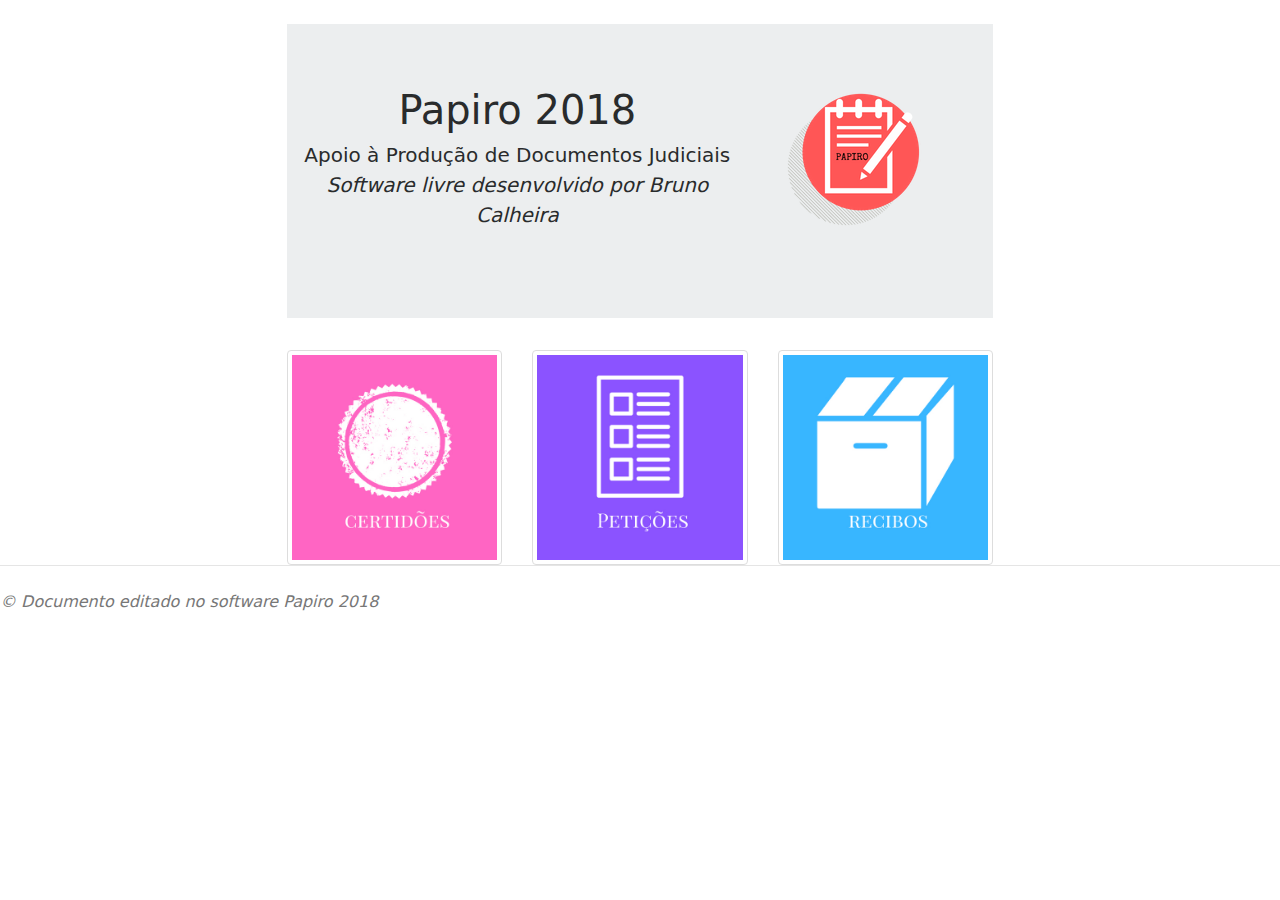
==== index.html @ 3ce3449c "Versão Inicial" ====
<!DOCTYPE html>
<html lang="pt-BR">
<head>
  <meta charset="utf-8">
  <meta name="viewport" content="width=device-width, initial-scale=1, shrink-to-fit=no">
  <meta name="description" content="">
  <meta name="author" content="">
  <link rel="icon" href="../../favicon.ico">

  <title>Papiro 2018</title>

  <!-- Bootstrap core CSS -->
  <link href="css/bootstrap.min.css" rel="stylesheet">

  <!-- Custom styles for this template -->
  <link href="css/narrow-jumbotron.css" rel="stylesheet">
  <link rel="stylesheet" href="css/xandocs.css" type="text/css" />
</head>

<body>

  <div class="container">
    <div class="jumbotron jumbotron-fluid">
      <div class="row">
        <div class="col-8">
          <h1>Papiro 2018</h1>
          <p class="lead">Apoio à Produção de Documentos Judiciais<br>
            <em>Software livre desenvolvido por Bruno Calheira<em>
            </p>
          </div>
          <div class="col-4"><p class="text-center"><a href="index.html">
            <img src="img/papiro.png"></img></a></p></div>
        </div>
      </div>
    </div>
    <!-- Documento -->
    <div class="container">
      <div class="row">
        <div class="col-sm">
          <a href="certidoes.html">
          <img src="img/certidoes.jpg" alt="certidoes" class="img-thumbnail">
          </a>
        </div>
        <div class="col-sm">
          <a href="peticao.html">
          <img src="img/peticoes.jpg" alt="certidoes" class="img-thumbnail">
        </a>
        </div>
        <div class="col-sm">
          <a href="#">
          <img src="img/recibos.jpg" alt="certidoes" class="img-thumbnail">
          </a>
        </div>
      </div>
    </div>

      <footer class="footer">
        <p id="fim">&copy; Documento editado no software Papiro 2018</p>
      </footer>


    </div> <!-- /container -->

    <!-- Bootstrap core JavaScript
    ================================================== -->
    <!-- Placed at the end of the document so the pages load faster -->
    <script type="text/javascript" src="js/jquery-3.2.1.min.js"></script>
    <script type="text/javascript" src="js/popper.min.js"></script>
    <script type="text/javascript" src="js/bootstrap.min.js"></script>


    <!-- IE10 viewport hack for Surface/desktop Windows 8 bug -->
    <script src="../../assets/js/ie10-viewport-bug-workaround.js"></script>
    <!-- Funcoes do Documento
    ================================================== -->
  </body>
  </html>
---- css/narrow-jumbotron.css ----
/* Space out content a bit */
body {
  padding-top: 1.5rem;
  padding-bottom: 1.5rem;
}

/* Everything but the jumbotron gets side spacing for mobile first views */
.header,
.marketing,
.footer {
  padding-right: 1rem;
  padding-left: 1rem;
}

/* Custom page header */
.header {
  padding-bottom: 1rem;
  border-bottom: .05rem solid #e5e5e5;
}
/* Make the masthead heading the same height as the navigation */
.header h3 {
  margin-top: 0;
  margin-bottom: 0;
  line-height: 3rem;
}

/* Custom page footer */
.footer {
  padding-top: 1.5rem;
  color: #777;
  border-top: .05rem solid #e5e5e5;
}

/* Customize container */
@media (min-width: 48em) {
  .container {
    max-width: 46rem;
  }
}
.container-narrow > hr {
  margin: 2rem 0;
}

/* Main marketing message and sign up button */
.jumbotron {
  text-align: center;
  border-bottom: .05rem solid #e5e5e5;
}
.jumbotron .btn {
  padding: .75rem 1.5rem;
  font-size: 1.5rem;
}

/* Supporting marketing content */
.marketing {
  margin: 3rem 0;
}
.marketing p + h4 {
  margin-top: 1.5rem;
}

/* Responsive: Portrait tablets and up */
@media screen and (min-width: 48em) {
  /* Remove the padding we set earlier */
  .header,
  .marketing,
  .footer {
    padding-right: 0;
    padding-left: 0;
  }
  /* Space out the masthead */
  .header {
    margin-bottom: 2rem;
  }
  /* Remove the bottom border on the jumbotron for visual effect */
  .jumbotron {
    border-bottom: 0;
  }
}
---- css/xandocs.css ----
@media (min-width: 576px)
.container {
    width: 800px;
    max-width: 100%;
}

@media print
{
    .noprint {display:none;}
    .container {
        width: 960px;
        max-width: 100%;
    }
    .footer {
    padding-top: 1.5rem;
    margin-top: 15.5rem;
    color: #777;
    border-top: 0.05rem solid #E5E5E5;
    font-size: 8px;
    }
    
    .col-print-1 {width:8%;  float:left;}
    .col-print-2 {width:16%; float:left;}
    .col-print-3 {width:25%; float:left;}
    .col-print-4 {width:33%; float:left;}
    .col-print-5 {width:42%; float:left;}
    .col-print-6 {width:50%; float:left;}
    .col-print-7 {width:58%; float:left;}
    .col-print-8 {width:66%; float:left;}
    .col-print-9 {width:75%; float:left;}
    .col-print-10{width:83%; float:left;}
    .col-print-11{width:92%; float:left;}
    .col-print-12{width:100%; float:left;}
}


.nav-pills .nav-item.show .nav-link, .nav-pills .nav-link.active {
    color: #fff;
    cursor: default;
    background-color: #d9534f;
}

a {
    color: #d9534f;
    text-decoration: none;
}

.h2, h2 {
    font-size: 2rem;
    margin: 2.5rem;
}

#manuscrito {
    line-height: 30px;
}

#pedido {
    font-weight: bold;
}
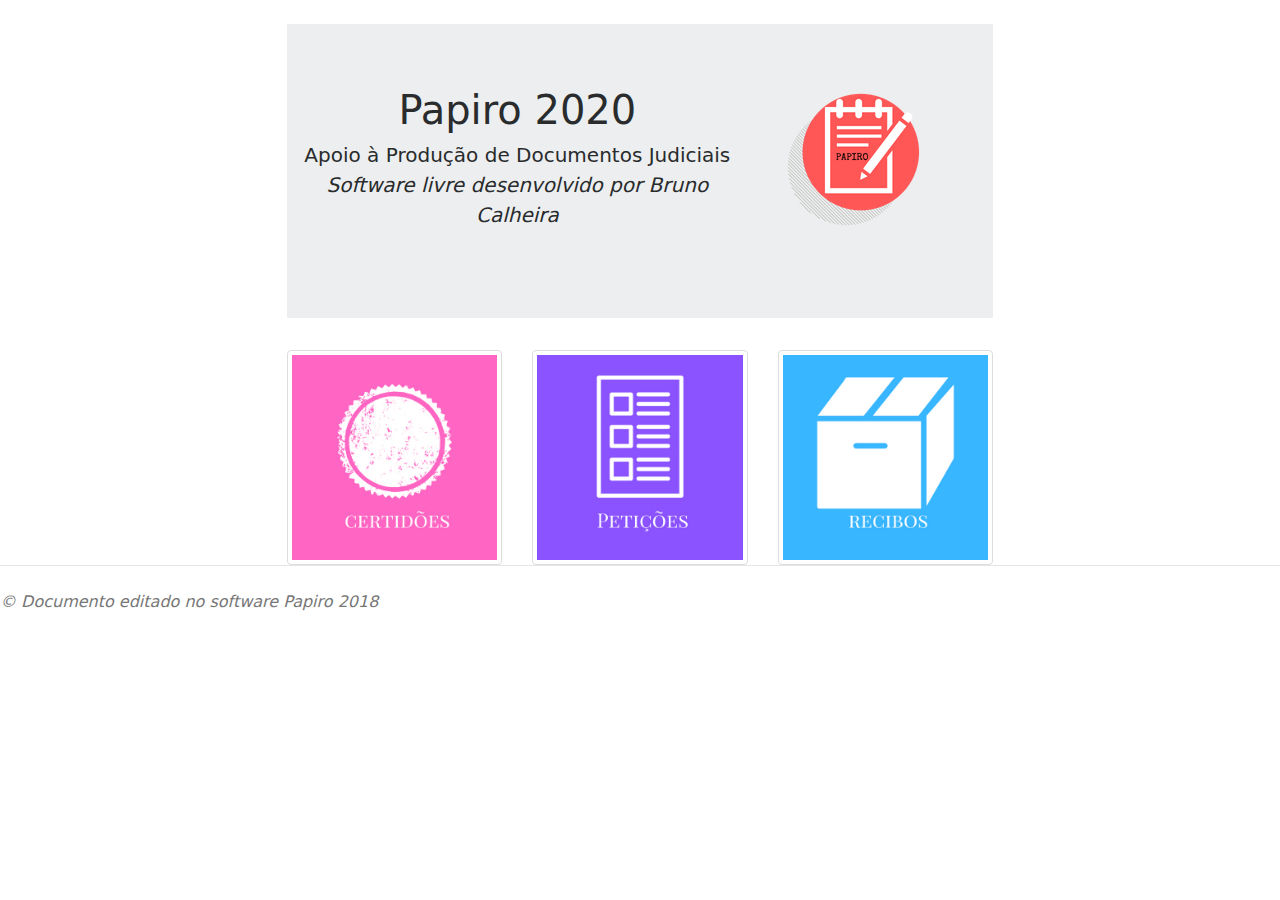
==== commit ffcb7780: "Atualiza Versao" ====
--- a/index.html
+++ b/index.html
@@ -7,7 +7,7 @@
   <meta name="author" content="">
   <link rel="icon" href="../../favicon.ico">
 
-  <title>Papiro 2018</title>
+  <title>Papiro 2020</title>
 
   <!-- Bootstrap core CSS -->
   <link href="css/bootstrap.min.css" rel="stylesheet">
@@ -23,7 +23,7 @@
     <div class="jumbotron jumbotron-fluid">
       <div class="row">
         <div class="col-8">
-          <h1>Papiro 2018</h1>
+          <h1>Papiro 2020</h1>
           <p class="lead">Apoio à Produção de Documentos Judiciais<br>
             <em>Software livre desenvolvido por Bruno Calheira<em>
             </p>
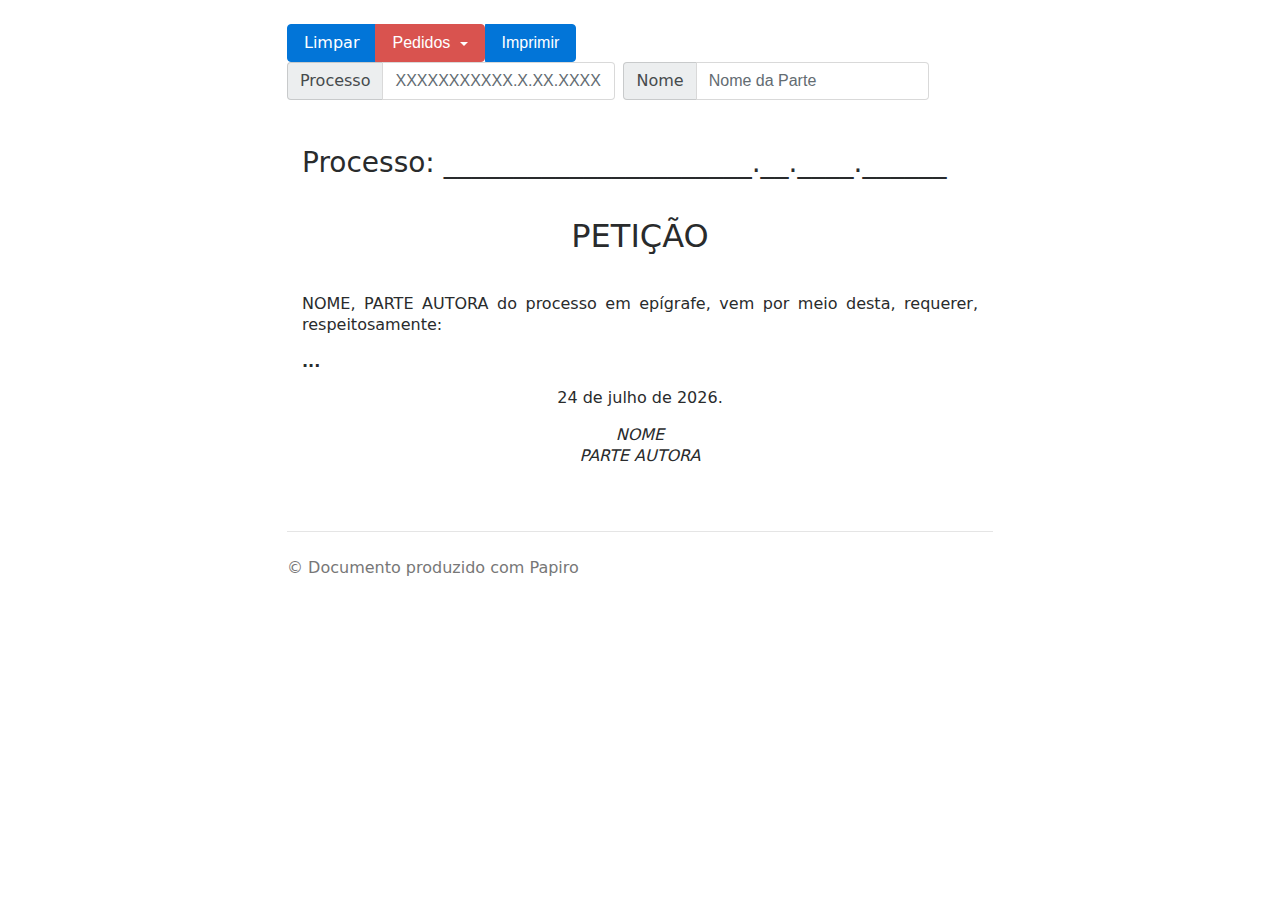
==== commit f83ec2b5: "atualiza 2024" ====
--- a/index.html
+++ b/index.html
@@ -7,7 +7,7 @@
   <meta name="author" content="">
   <link rel="icon" href="../../favicon.ico">
 
-  <title>Papiro 2020</title>
+  <title>Papiro</title>
 
   <!-- Bootstrap core CSS -->
   <link href="css/bootstrap.min.css" rel="stylesheet">
@@ -15,47 +15,83 @@
   <!-- Custom styles for this template -->
   <link href="css/narrow-jumbotron.css" rel="stylesheet">
   <link rel="stylesheet" href="css/xandocs.css" type="text/css" />
+  <script language=javascript type="text/javascript">
+  monName = new Array ("janeiro", "fevereiro", "março", "abril", "maio", "junho","julho", "agosto", "setembro","outubro", "novembro", "dezembro");
+  now = new Date;
+  </script>
+  <script src='js/tinymce/js/tinymce/tinymce.min.js'></script>
+  <script>
+  tinymce.init({
+    selector: '.editavel',
+    inline:true
+  });
+  </script>
 </head>
 
 <body>
 
   <div class="container">
-    <div class="jumbotron jumbotron-fluid">
-      <div class="row">
-        <div class="col-8">
-          <h1>Papiro 2020</h1>
-          <p class="lead">Apoio à Produção de Documentos Judiciais<br>
-            <em>Software livre desenvolvido por Bruno Calheira<em>
-            </p>
-          </div>
-          <div class="col-4"><p class="text-center"><a href="index.html">
-            <img src="img/papiro.png"></img></a></p></div>
+
+    <!-- Formulário -->
+    <div class="noprint">
+      <!-- Example single danger button -->
+      <div class="btn-group">
+        <a class="btn btn-primary" href="index.html">Limpar</a>
+        <button type="button" class="btn btn-danger dropdown-toggle" data-toggle="dropdown" aria-haspopup="true" aria-expanded="false">
+          Pedidos
+        </button>
+
+        <div class="dropdown-menu">
+          <a id="alvara" class="dropdown-item" href="#">Alvará</a>
+          <a id="audienciai" class="dropdown-item" href="#">Audiência de Instrução</a>
+          <a id="endereco" class="dropdown-item" href="#">Atualizar Endereço</a>
+          <a id="certidao" class="dropdown-item" href="#">Certidão de Crédito</a>
+          <a id="contrarrazoes" class="dropdown-item" href="#">Contrarrazões</a>
+          <a id="execucao" class="dropdown-item" href="#">Execução - Bacenjud</a>
+          <a id="desarquivamento" class="dropdown-item" href="#">Desarquivamento</a>
+          <a id="desistencia" class="dropdown-item" href="#">Desistência</a>
+          <a id="isencao" class="dropdown-item" href="#">Isenção de Custas</a>
+          <a id="juntada" class="dropdown-item" href="#">Juntada de Documentos</a>
+          <a id="liminar" class="dropdown-item" href="#">Liminar</a>
+          <a id="prioridade" class="dropdown-item" href="#">Prioridade</a>
+          <a id="prosseguimento" class="dropdown-item" href="#">Prosseguimento</a>
+
+        </div>
+
+        <button id="bt_imprimir" type="submit" class="btn btn-primary">Imprimir</button>
+      </div>
+
+      <form class="form-inline">
+        <label class="sr-only" for="inlineFormInputGroup">Processo</label>
+        <div class="input-group mb-2 mr-sm-2 mb-sm-0">
+          <div class="input-group-addon">Processo</div>
+          <input id="inp_proc" type="text" class="form-control" id="inlineFormInputGroup" placeholder="XXXXXXXXXXX.X.XX.XXXX">
+        </div>
+
+        <label class="sr-only" for="inlineFormInputGroup">Nome</label>
+        <div class="input-group mb-3 mr-sm-3 mb-sm-0">
+          <div class="input-group-addon">Nome</div>
+          <input id="inp_nome" type="text" class="form-control" id="inlineFormInputGroup" placeholder="Nome da Parte">
+        </div>
+
+      </form>
+    </div>
+    <!-- Documento -->
+    <div class="row marketing">
+        <div class="col-lg-12 editavel">
+          <h3 id="processo">Processo: ______________________.__.____.______</h3>
+          <h2 id="titulo" class="text-center">PETIÇÃO</h2>
+          <p id="teor" class="text-justify">...</p>
+          <p id="pedido" class="text-justify">...</p>
+          <script language=javascript type="text/javascript">
+          document.write ("<p class=\"text-center\">" +  now.getDate () + " de " + monName [now.getMonth() ]   +  " de "  +     now.getFullYear () + ". </p>")
+          </script>
+          <p id="assinatura" class="text-center "></p>
         </div>
       </div>
-    </div>
-    <!-- Documento -->
-    <div class="container">
-      <div class="row">
-        <div class="col-sm">
-          <a href="certidoes.html">
-          <img src="img/certidoes.jpg" alt="certidoes" class="img-thumbnail">
-          </a>
-        </div>
-        <div class="col-sm">
-          <a href="peticao.html">
-          <img src="img/peticoes.jpg" alt="certidoes" class="img-thumbnail">
-        </a>
-        </div>
-        <div class="col-sm">
-          <a href="#">
-          <img src="img/recibos.jpg" alt="certidoes" class="img-thumbnail">
-          </a>
-        </div>
-      </div>
-    </div>
 
       <footer class="footer">
-        <p id="fim">&copy; Documento editado no software Papiro 2018</p>
+        <p id="fim">&copy; Documento produzido com Papiro</p>
       </footer>
 
 
@@ -73,5 +109,6 @@
     <script src="../../assets/js/ie10-viewport-bug-workaround.js"></script>
     <!-- Funcoes do Documento
     ================================================== -->
+    <script src="js/peticao.js"></script>
   </body>
   </html>
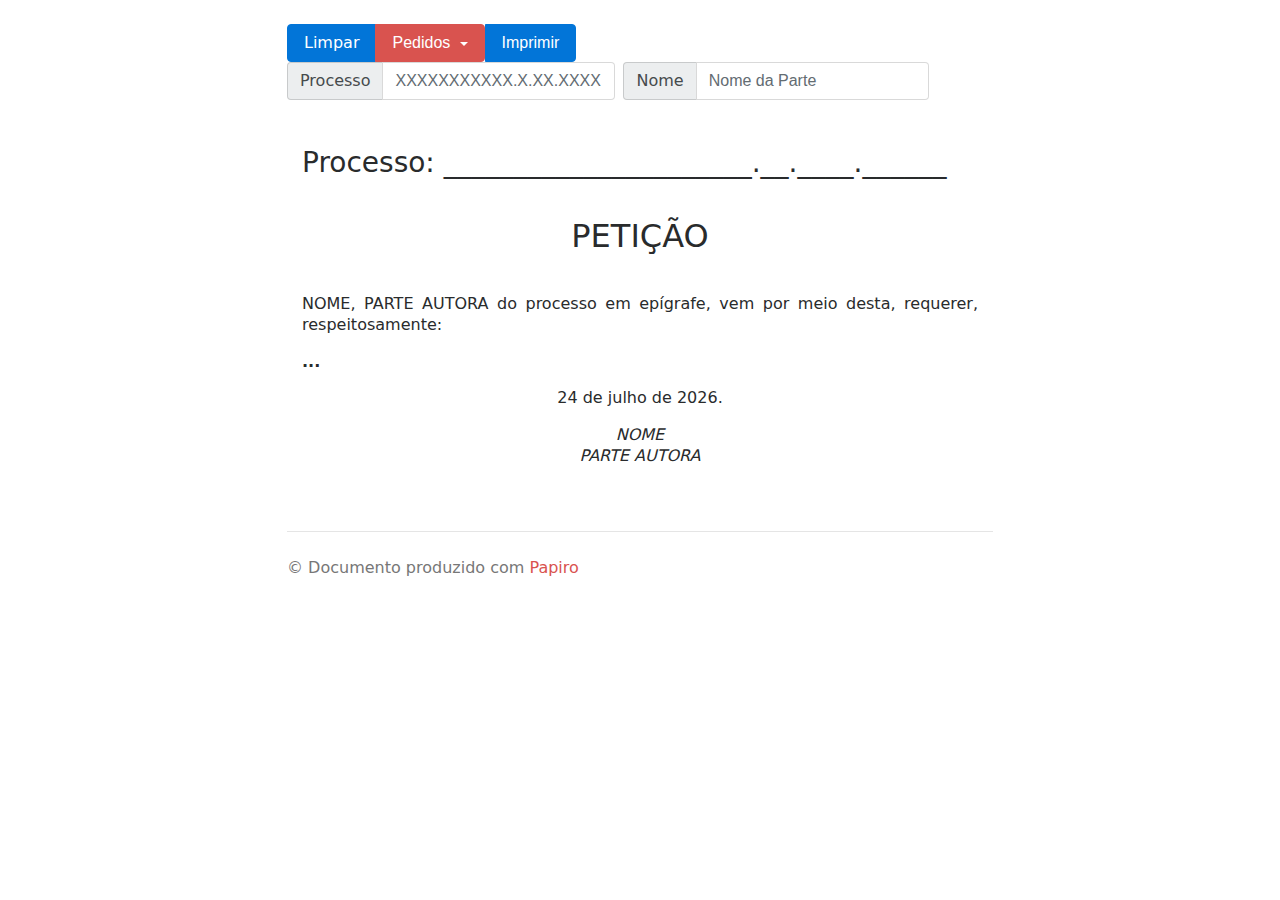
==== commit 4467e269: "link" ====
--- a/index.html
+++ b/index.html
@@ -91,7 +91,7 @@
       </div>
 
       <footer class="footer">
-        <p id="fim">&copy; Documento produzido com Papiro</p>
+        <p id="fim">&copy; Documento produzido com <a href="https://github.com/calheira/papiro">Papiro</a></p>
       </footer>
 
 
